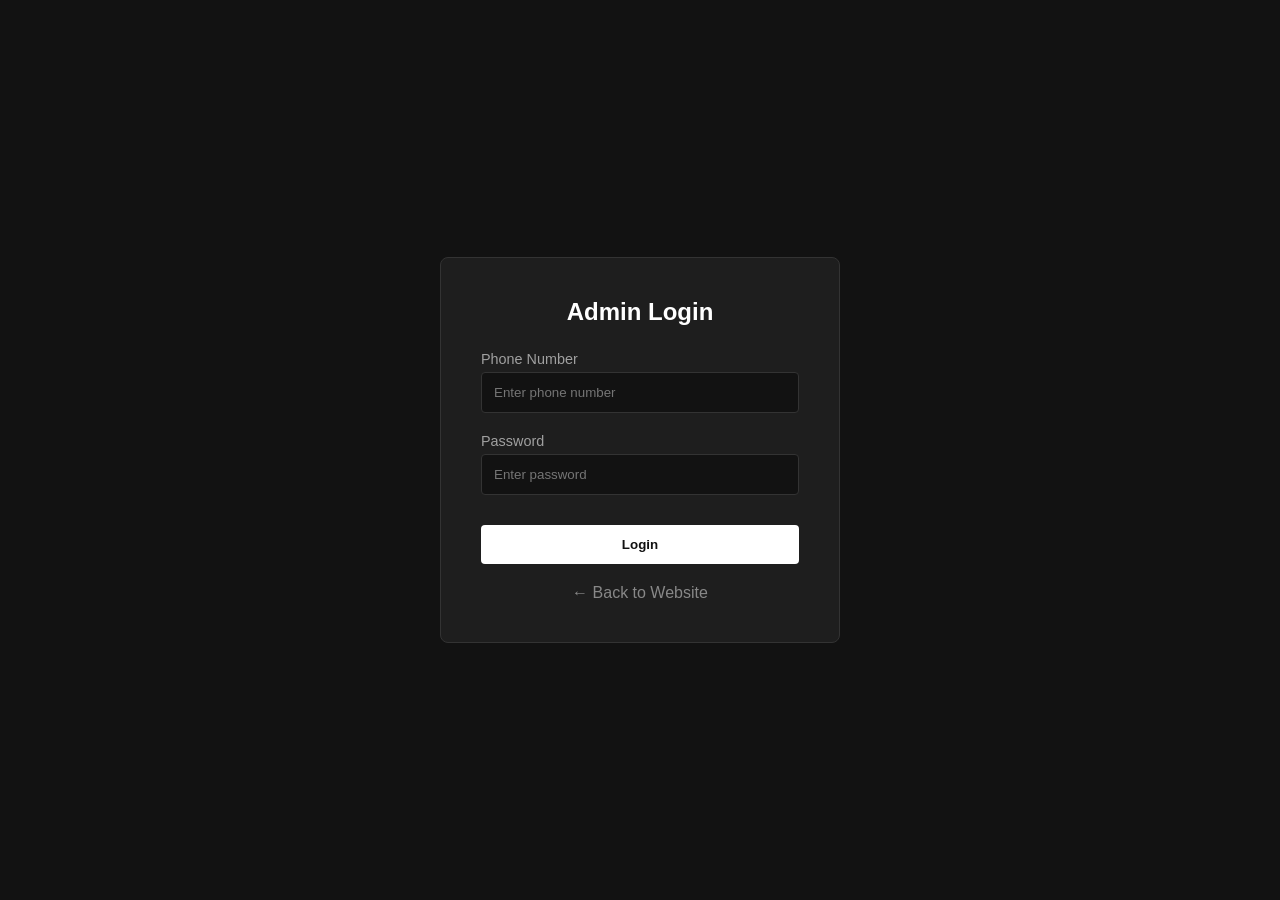
==== login.html @ 9bdc6859 "first commit" ====
<!DOCTYPE html>
<html lang="en">
<head>
    <meta charset="UTF-8">
    <meta name="viewport" content="width=device-width, initial-scale=1.0">
    <title>Admin Login | Aperture & Art</title>
    <link rel="stylesheet" href="style.css">
</head>
<body style="display: flex; justify-content: center; align-items: center; height: 100vh; background-color: #121212;">

    <div class="login-card" style="background: #1e1e1e; padding: 40px; border-radius: 8px; width: 100%; max-width: 400px; border: 1px solid #333;">
        <h2 style="color: #fff; text-align: center; margin-bottom: 25px;">Admin Login</h2>
        
        <form id="login-form" style="display: flex; flex-direction: column; gap: 20px;">
            <div>
                <label style="color: #a0a0a0; font-size: 0.9rem; display: block; margin-bottom: 5px;">Phone Number</label>
                <input type="tel" id="admin-phone" placeholder="Enter phone number" required style="width: 100%; padding: 12px; background: #121212; border: 1px solid #333; color: #fff; border-radius: 4px;">
            </div>
            
            <div>
                <label style="color: #a0a0a0; font-size: 0.9rem; display: block; margin-bottom: 5px;">Password</label>
                <input type="password" id="admin-password" placeholder="Enter password" required style="width: 100%; padding: 12px; background: #121212; border: 1px solid #333; color: #fff; border-radius: 4px;">
            </div>

            <button type="submit" class="btn" style="width: 100%; margin-top: 10px;">Login</button>
        </form>
        
        <div style="text-align: center; margin-top: 20px;">
            <a href="index.html" style="color: #888; text-decoration: none; font-size: 0.9kt;">&larr; Back to Website</a>
        </div>
    </div>

    <script>
        // Preset admin credentials
        const ADMIN_PHONE = "0554";
        const ADMIN_PASSWORD = "MAK";

        const loginForm = document.getElementById('login-form');

        loginForm.addEventListener('submit', (e) => {
            e.preventDefault();

            const phoneInput = document.getElementById('admin-phone').value.trim();
            const passwordInput = document.getElementById('admin-password').value;

            if (phoneInput === ADMIN_PHONE && passwordInput === ADMIN_PASSWORD) {
                // Set login session storage flag
                sessionStorage.setItem('isAdminLoggedIn', 'true');
                alert('Login successful! Redirecting to website...');
                // Redirect back to main website
                window.location.href = 'index.html';
            } else {
                alert('Invalid phone number or password.');
            }
        });
    </script>
</body>
</html>
---- style.css ----
/* Global Reset & Styling */
* {
    margin: 0;
    padding: 0;
    box-sizing: border-box;
    font-family: 'Segoe UI', Tahoma, Geneva, Verdana, sans-serif;
    scroll-behavior: smooth;
}

body {
    background-color: #121212;
    color: #e0e0e0;
}

/* Header & Navigation */
header {
    position: fixed;
    top: 0;
    left: 0;
    width: 100%;
    background: rgba(18, 18, 18, 0.9);
    backdrop-filter: blur(10px);
    z-index: 1000;
    border-bottom: 1px solid #2a2a2a;
}

.navbar {
    display: flex;
    justify-content: space-between;
    align-items: center;
    max-width: 1200px;
    margin: 0 auto;
    padding: 20px;
}

.logo {
    font-size: 1.5rem;
    font-weight: bold;
    color: #ffffff;
    text-decoration: none;
    letter-spacing: 1px;
}

.nav-links {
    display: flex;
    list-style: none;
    gap: 30px;
}

.nav-links a {
    text-decoration: none;
    color: #a0a0a0;
    transition: color 0.3s ease;
}

.nav-links a:hover {
    color: #ffffff;
}

/* Hero Section */
.hero {
    height: 100vh;
    background: linear-gradient(rgba(0,0,0,0.5), rgba(0,0,0,0.5)), url('https://images.unsplash.com/photo-1492691527719-9d1e07e534b4?auto=format&fit=crop&w=1920&q=80') no-repeat center center/cover;
    display: flex;
    justify-content: center;
    align-items: center;
    text-align: center;
    padding: 0 20px;
}

.hero-content h1 {
    font-size: 3rem;
    margin-bottom: 15px;
    color: #ffffff;
}

.hero-content p {
    font-size: 1.2rem;
    margin-bottom: 25px;
    color: #cccccc;
}

.btn {
    display: inline-block;
    padding: 12px 30px;
    background: #ffffff;
    color: #121212;
    border-radius: 4px;
    text-decoration: none;
    font-weight: 600;
    transition: background 0.3s ease, transform 0.2s ease;
    border: none;
    cursor: pointer;
}

.btn:hover {
    background: #e0e0e0;
    transform: translateY(-2px);
}

/* Gallery Section */
.gallery-section {
    max-width: 1200px;
    margin: 80px auto;
    padding: 0 20px;
}

.gallery-section h2, .about-section h2, .contact-section h2 {
    text-align: center;
    font-size: 2.5rem;
    margin-bottom: 30px;
    color: #ffffff;
}

.filter-buttons {
    display: flex;
    justify-content: center;
    gap: 15px;
    margin-bottom: 40px;
}

.filter-btn {
    background: #1e1e1e;
    border: 1px solid #333;
    color: #a0a0a0;
    padding: 8px 20px;
    border-radius: 20px;
    cursor: pointer;
    transition: all 0.3s ease;
}

.filter-btn.active, .filter-btn:hover {
    background: #ffffff;
    color: #121212;
    border-color: #ffffff;
}

.gallery-grid {
    display: grid;
    grid-template-columns: repeat(auto-fit, minmax(350px, 1fr));
    gap: 20px;
}

.gallery-item {
    position: relative;
    overflow: hidden;
    border-radius: 8px;
    height: 300px;
    cursor: pointer;
}

.gallery-item img {
    width: 100%;
    height: 100%;
    object-fit: cover;
    transition: transform 0.5s ease;
}

.gallery-item:hover img {
    transform: scale(1.05);
}

.overlay {
    position: absolute;
    bottom: 0;
    left: 0;
    width: 100%;
    background: linear-gradient(transparent, rgba(0,0,0,0.8));
    padding: 20px;
    color: #ffffff;
    opacity: 0;
    transition: opacity 0.3s ease;
}

.gallery-item:hover .overlay {
    opacity: 1;
}

/* Lightbox Modal Styles */
.lightbox {
    display: none;
    position: fixed;
    z-index: 2000;
    padding-top: 100px;
    left: 0;
    top: 0;
    width: 100%;
    height: 100%;
    background-color: rgba(0,0,0,0.9);
}

.lightbox-content {
    margin: auto;
    display: block;
    max-width: 80%;
    max-height: 80vh;
    border-radius: 4px;
}

#lightbox-caption {
    margin: 15px auto;
    text-align: center;
    color: #ccc;
    font-size: 1.2rem;
}

.close {
    position: absolute;
    top: 30px;
    right: 50px;
    color: #f1f1f1;
    font-size: 40px;
    font-weight: bold;
    cursor: pointer;
}

/* About Section */
.about-section {
    background: #181818;
    padding: 100px 20px;
}

.about-container {
    max-width: 1000px;
    margin: 0 auto;
    display: flex;
    align-items: center;
    gap: 50px;
}

.about-container img {
    width: 300px;
    height: 300px;
    object-fit: cover;
    border-radius: 50%;
    border: 3px solid #333;
}

.about-text p {
    color: #a0a0a0;
    line-height: 1.6;
    font-size: 1.1rem;
}

/* Contact Section */
.contact-section {
    max-width: 600px;
    margin: 100px auto;
    padding: 0 20px;
}

.contact-section p {
    text-align: center;
    color: #a0a0a0;
    margin-bottom: 30px;
}

#contact-form {
    display: flex;
    flex-direction: column;
    gap: 20px;
}

#contact-form input, #contact-form textarea {
    width: 100%;
    padding: 15px;
    background: #1e1e1e;
    border: 1px solid #333;
    border-radius: 4px;
    color: #ffffff;
    font-size: 1rem;
}

#contact-form input:focus, #contact-form textarea:focus {
    outline: none;
    border-color: #ffffff;
}

/* Footer */
footer {
    text-align: center;
    padding: 30px;
    background: #0d0d0d;
    color: #666;
    border-top: 1px solid #222;
}

/* Responsive Design */
@media (max-width: 768px) {
    .about-container {
        flex-direction: column;
        text-align: center;
    }
    .hero-content h1 {
        font-size: 2.2rem;
    }
    .nav-links {
        display: none; /* Can be enhanced with a hamburger menu */
    }
}
/* Admin Upload Section Styles */
.admin-upload-section {
    display: none; /* Hidden by default */
    max-width: 600px;
    margin: 100px auto 20px auto;
    padding: 0 20px;
}

.admin-upload-section.visible {
    display: block;
}

.admin-upload-card {
    background: #1e1e1e;
    padding: 30px;
    border-radius: 8px;
    border: 1px solid #333;
}

.admin-upload-card h3 {
    color: #fff;
    margin-bottom: 20px;
    text-align: center;
}

#upload-form {
    display: flex;
    flex-direction: column;
    gap: 15px;
}

#upload-form input, 
#upload-form select {
    width: 100%;
    padding: 12px;
    background: #121212;
    border: 1px solid #333;
    color: #fff;
    border-radius: 4px;
}

#upload-form input[type="file"] {
    color: #ccc;
}
/* Delete Button Style for Admin */
.delete-btn {
    position: absolute;
    top: 10px;
    right: 10px;
    background: rgba(255, 0, 0, 0.8);
    color: #fff;
    border: none;
    padding: 6px 10px;
    border-radius: 4px;
    cursor: pointer;
    font-size: 0.8rem;
    z-index: 10;
    display: none; /* Hidden by default */
}

/* Show delete button when admin session is active */
body.admin-mode .delete-btn {
    display: block;
}

.delete-btn:hover {
    background: rgb(255, 0, 0);
}

/* Social Links Hover Effect */
.social-links a:hover {
    color: #ffffff !important;
}
/* Floating WhatsApp Button Style */
.whatsapp-float {
    position: fixed;
    bottom: 30px;
    right: 30px;
    background-color: #25d366;
    color: #ffffff;
    width: 60px;
    height: 60px;
    border-radius: 50%;
    text-align: center;
    font-size: 32px;
    box-shadow: 0 4px 10px rgba(0, 0, 0, 0.3);
    z-index: 1000;
    display: flex;
    justify-content: center;
    align-items: center;
    text-decoration: none;
    transition: transform 0.3s ease, background-color 0.3s ease;
}

.whatsapp-float:hover {
    background-color: #20ba5a;
    transform: scale(1.1);
}
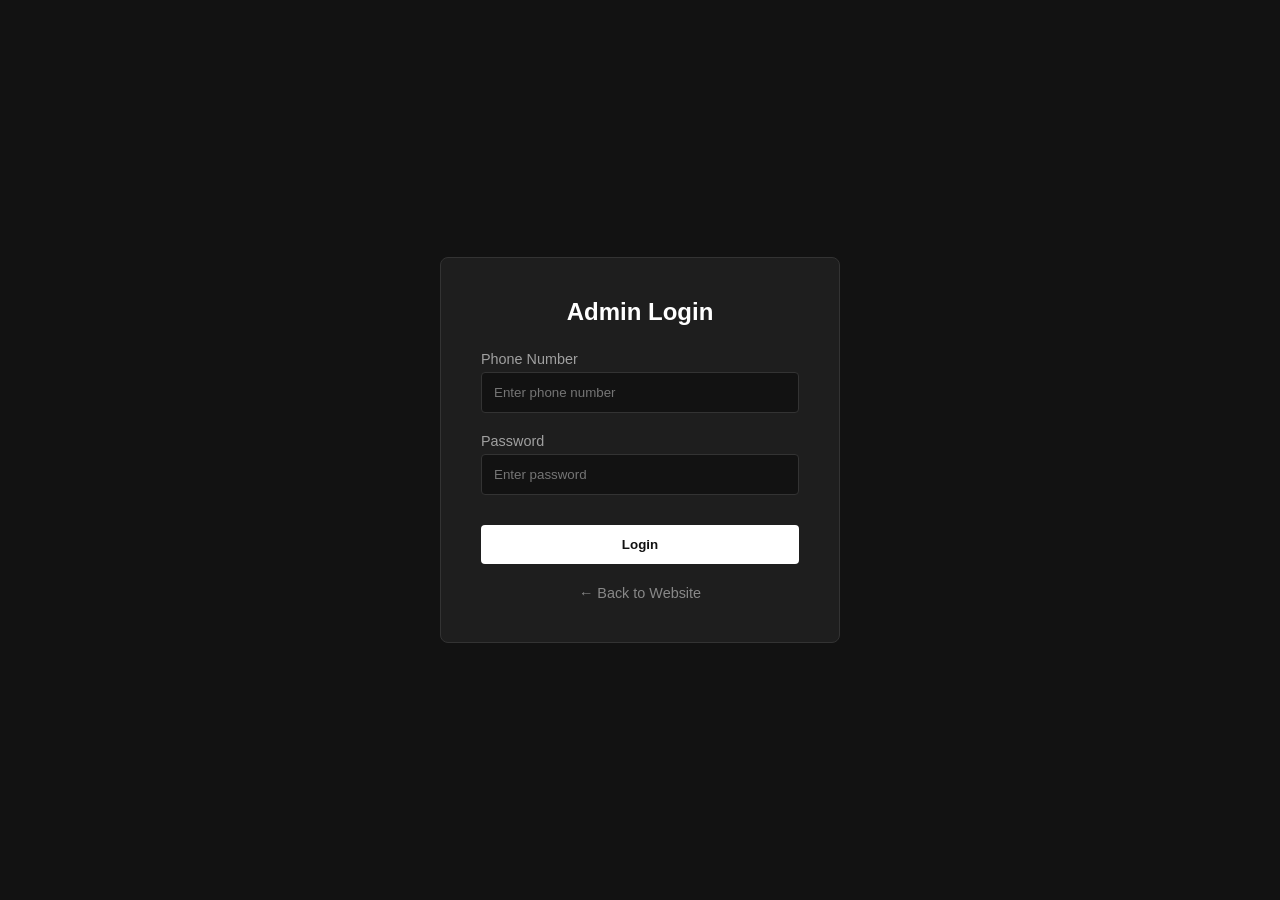
==== commit 9a6e72c8: "bug fix" ====
--- a/login.html
+++ b/login.html
@@ -3,10 +3,13 @@
 <head>
     <meta charset="UTF-8">
     <meta name="viewport" content="width=device-width, initial-scale=1.0">
-    <title>Admin Login | Aperture & Art</title>
+    
+    <title>Admin Login | Photo House & Art</title>
+    <meta name="robots" content="noindex, nofollow"> <meta name="description" content="Secure administration portal login for Photo House & Art portfolio management.">
+    
     <link rel="stylesheet" href="style.css">
 </head>
-<body style="display: flex; justify-content: center; align-items: center; height: 100vh; background-color: #121212;">
+<body style="display: flex; justify-content: center; align-items: center; height: 100vh; background-color: #121212; margin: 0; padding: 20px; box-sizing: border-box;">
 
     <div class="login-card" style="background: #1e1e1e; padding: 40px; border-radius: 8px; width: 100%; max-width: 400px; border: 1px solid #333;">
         <h2 style="color: #fff; text-align: center; margin-bottom: 25px;">Admin Login</h2>
@@ -14,19 +17,19 @@
         <form id="login-form" style="display: flex; flex-direction: column; gap: 20px;">
             <div>
                 <label style="color: #a0a0a0; font-size: 0.9rem; display: block; margin-bottom: 5px;">Phone Number</label>
-                <input type="tel" id="admin-phone" placeholder="Enter phone number" required style="width: 100%; padding: 12px; background: #121212; border: 1px solid #333; color: #fff; border-radius: 4px;">
+                <input type="tel" id="admin-phone" placeholder="Enter phone number" required style="width: 100%; padding: 12px; background: #121212; border: 1px solid #333; color: #fff; border-radius: 4px; box-sizing: border-box;">
             </div>
             
             <div>
                 <label style="color: #a0a0a0; font-size: 0.9rem; display: block; margin-bottom: 5px;">Password</label>
-                <input type="password" id="admin-password" placeholder="Enter password" required style="width: 100%; padding: 12px; background: #121212; border: 1px solid #333; color: #fff; border-radius: 4px;">
+                <input type="password" id="admin-password" placeholder="Enter password" required style="width: 100%; padding: 12px; background: #121212; border: 1px solid #333; color: #fff; border-radius: 4px; box-sizing: border-box;">
             </div>
 
             <button type="submit" class="btn" style="width: 100%; margin-top: 10px;">Login</button>
         </form>
         
         <div style="text-align: center; margin-top: 20px;">
-            <a href="index.html" style="color: #888; text-decoration: none; font-size: 0.9kt;">&larr; Back to Website</a>
+            <a href="index.html" style="color: #888; text-decoration: none; font-size: 0.9rem;">&larr; Back to Website</a>
         </div>
     </div>
 
--- a/style.css
+++ b/style.css
@@ -285,19 +285,6 @@
     border-top: 1px solid #222;
 }
 
-/* Responsive Design */
-@media (max-width: 768px) {
-    .about-container {
-        flex-direction: column;
-        text-align: center;
-    }
-    .hero-content h1 {
-        font-size: 2.2rem;
-    }
-    .nav-links {
-        display: none; /* Can be enhanced with a hamburger menu */
-    }
-}
 /* Admin Upload Section Styles */
 .admin-upload-section {
     display: none; /* Hidden by default */
@@ -342,6 +329,7 @@
 #upload-form input[type="file"] {
     color: #ccc;
 }
+
 /* Delete Button Style for Admin */
 .delete-btn {
     position: absolute;
@@ -371,6 +359,7 @@
 .social-links a:hover {
     color: #ffffff !important;
 }
+
 /* Floating WhatsApp Button Style */
 .whatsapp-float {
     position: fixed;
@@ -395,4 +384,144 @@
 .whatsapp-float:hover {
     background-color: #20ba5a;
     transform: scale(1.1);
+}
+
+/* ==========================================
+   MOBILE RESPONSIVENESS & MEDIA QUERIES
+   ========================================== */
+
+@media (max-width: 992px) {
+    .about-container {
+        gap: 30px;
+    }
+}
+
+@media (max-width: 768px) {
+    /* Navigation & Hamburger Menu Toggle */
+    .menu-toggle {
+        display: flex;
+        flex-direction: column;
+        justify-content: space-between;
+        width: 30px;
+        height: 21px;
+        cursor: pointer;
+        z-index: 1001;
+    }
+
+    .menu-toggle .bar {
+        width: 100%;
+        height: 3px;
+        background-color: #ffffff;
+        border-radius: 2px;
+        transition: all 0.3s ease;
+    }
+
+    .nav-links {
+        display: flex;
+        flex-direction: column;
+        position: absolute;
+        top: 100%;
+        left: -100%;
+        width: 100%;
+        background: rgba(18, 18, 18, 0.98);
+        backdrop-filter: blur(10px);
+        text-align: center;
+        padding: 30px 0;
+        gap: 20px;
+        border-bottom: 1px solid #2a2a2a;
+        box-shadow: 0 10px 15px rgba(0, 0, 0, 0.5);
+        transition: left 0.3s ease-in-out;
+    }
+
+    .nav-links.active {
+        left: 0;
+    }
+
+    /* Transform hamburger into 'X' animation */
+    .menu-toggle.active .bar:nth-child(1) {
+        transform: translateY(9px) rotate(45deg);
+    }
+    .menu-toggle.active .bar:nth-child(2) {
+        opacity: 0;
+    }
+    .menu-toggle.active .bar:nth-child(3) {
+        transform: translateY(-9px) rotate(-45deg);
+    }
+
+    /* Hero adjustments */
+    .hero-content h1 {
+        font-size: 2.2rem;
+    }
+
+    .hero-content p {
+        font-size: 1rem;
+    }
+
+    /* Gallery grid adjustments */
+    .gallery-grid {
+        grid-template-columns: 1fr;
+    }
+
+    .filter-buttons {
+        flex-wrap: wrap;
+        gap: 10px;
+    }
+
+    .filter-btn {
+        padding: 6px 14px;
+        font-size: 0.9rem;
+    }
+
+    /* About section layout shift */
+    .about-container {
+        flex-direction: column;
+        text-align: center;
+    }
+
+    .about-container img {
+        width: 220px;
+        height: 220px;
+    }
+
+    /* Lightbox and modal fixes */
+    .lightbox-content {
+        max-width: 95%;
+    }
+
+    .close {
+        top: 15px;
+        right: 20px;
+        font-size: 30px;
+    }
+
+    /* Section headings sizing */
+    .gallery-section h2, 
+    .about-section h2, 
+    .contact-section h2 {
+        font-size: 2rem;
+    }
+
+    /* WhatsApp floating button scaling */
+    .whatsapp-float {
+        width: 50px;
+        height: 50px;
+        font-size: 26px;
+        bottom: 20px;
+        right: 20px;
+    }
+}
+
+@media (max-width: 480px) {
+    .hero-content h1 {
+        font-size: 1.8rem;
+    }
+
+    .navbar {
+        padding: 15px;
+    }
+
+    .admin-upload-section, 
+    .contact-section {
+        padding: 0 15px;
+    }
 }
